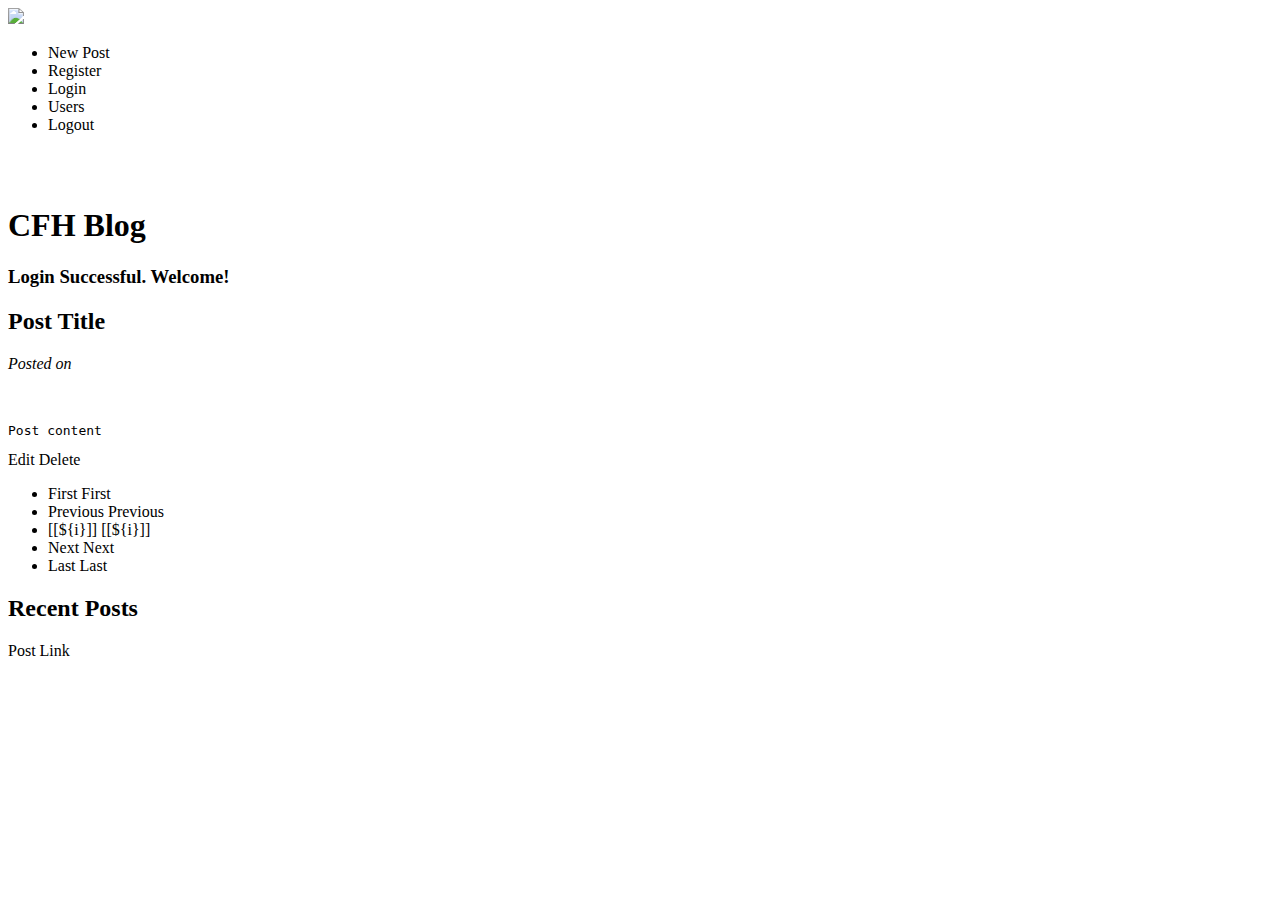
==== src/main/resources/templates/index.html @ 733f010a "updated create,edit, user html" ====
<!DOCTYPE html>
<html xmlns:th="http://www.thymeleaf.org" xmlns:sec="http://www.thymeleaf.org/thymeleaf-extras-springsecurity3">

<head>
    <meta charset="ISO-8859-1">
    <title>Registration and Login App</title>
    <link rel="stylesheet" type="text/css" href="/css/main.css" />
    <link rel="icon" type="image/x-icon" href="/images/CFH_favicon.ico">

</head>

<body>

    <header class="navbar" th:fragment="header">
        <div class="navbar-container">
            <div class="navbar-header">
                <a class="navbar-brand" href="#" th:href="@{/}">
                    <img src="/images/cfhlogo.svg" />
                </a>
                <ul class="nav-navbar-nav">
                    <li class="create-post-btn" sec:authorize="isAuthenticated()">
                        <a th:href="@{/createNewPost}">New Post</a>
                    </li>
                    <li class="register-btn" sec:authorize="!isAuthenticated()">
                        <a th:href="@{/registration}">Register</a>
                    </li>
                    <li class="login-btn" sec:authorize="!isAuthenticated()">
                        <a th:href="@{/login}">Login</a>
                    </li>
                    <li class="users-btn" sec:authorize="isAuthenticated()">
                        <a th:href="@{/usersTable}">Users</a>
                    </li>
                    <li class="logout-btn" sec:authorize="isAuthenticated()">
                        <a th:href="@{/logout}">Logout</a>
                    </li>
                </ul>
                <!-- <button type="button" class="navbar-toggle collapsed"
                        data-toggle="collapse" data-target="#navbar" aria-expanded="false"
                        aria-controls="navbar">
                    <span class="sr-only">Toggle navigation</span> <span
                        class="icon-bar"></span> <span class="icon-bar"></span> <span
                        class="icon-bar"></span>
                </button> -->
            </div>
        </div>
    </header>

    <br>
    <br>

    <div class="blog-container">
        <h1>CFH Blog</h1>

        <div th:if="${param.success}">
            <h3>Login Successful. Welcome!</h3>

        </div>
    </div>



    <main id="posts">
        <article th:each="post : ${listPosts}">
            <a th:href="@{/post/{id}(id=${post.id})}">
                <h2 class="title" th:text="${post.title}">Post Title</h2>
            </a>
            <p class="date-auth">
                <i>Posted on </i><span th:text="${post.getDate()}"></span>
            <p th:text="${post.user.firstName + ' ' + post.user.lastName + ' (' + post.user.email + ')'}"></p>
                <br>

            </p>
            <pre><p class="content" th:text="${post.body}">Post content</p></pre>
            <a sec:authorize="isAuthenticated()" th:href="@{/edit/{id}(id=${post.id})}">Edit</a>
            <a sec:authorize="isAuthenticated()" th:href="@{/delete/{id}(id=${post.id})}">Delete</a>
        </article>
        <div class="pageNav">
            <ul>
                <li>
                    <a th:if="${currentPage > 1}" th:href="@{/page/1}">First</a>
                    <span th:unless="${currentPage > 1}">First</span>
                </li>
                <li>
                    <a th:if="${currentPage > 1}" th:href="@{'/page/' + ${currentPage - 1}}">Previous</a>
                    <span th:unless="${currentPage > 1}">Previous</span>
                </li>
                <li>
                    <span th:each="i: ${#numbers.sequence(1, totalPages)}">
                        <a th:if="${currentPage != i}"
                            th:href="@{'/page/' + ${i}}">[[${i}]]</a>
                        <span th:unless="${currentPage != i}">[[${i}]]</span> &nbsp; &nbsp;
                    </span>
                </li>
                <li>
                    <a th:if="${currentPage < totalPages}" th:href="@{'/page/' + ${currentPage + 1}}">Next</a>
                    <span th:unless="${currentPage < totalPages}">Next</span>
                </li>
                <li>
                    <a th:if="${currentPage < totalPages}" th:href="@{'/page/' + ${totalPages}}">Last</a>
                    <span th:unless=" ${currentPage < totalPages}">Last</span>
                </li>
            </ul>
        </div>
    </main>

    <aside>
        <h2>Recent Posts</h2>
        <!-- might be easier to style as a list? -->
        <a th:each="post : ${latest5posts}" th:text="${post.title}" th:href="@{/post/{id}(id=${post.id})}">Post Link</a>
    </aside>

    </div>
    <div th:insert="footer :: footer"></div>




</body>

</html>
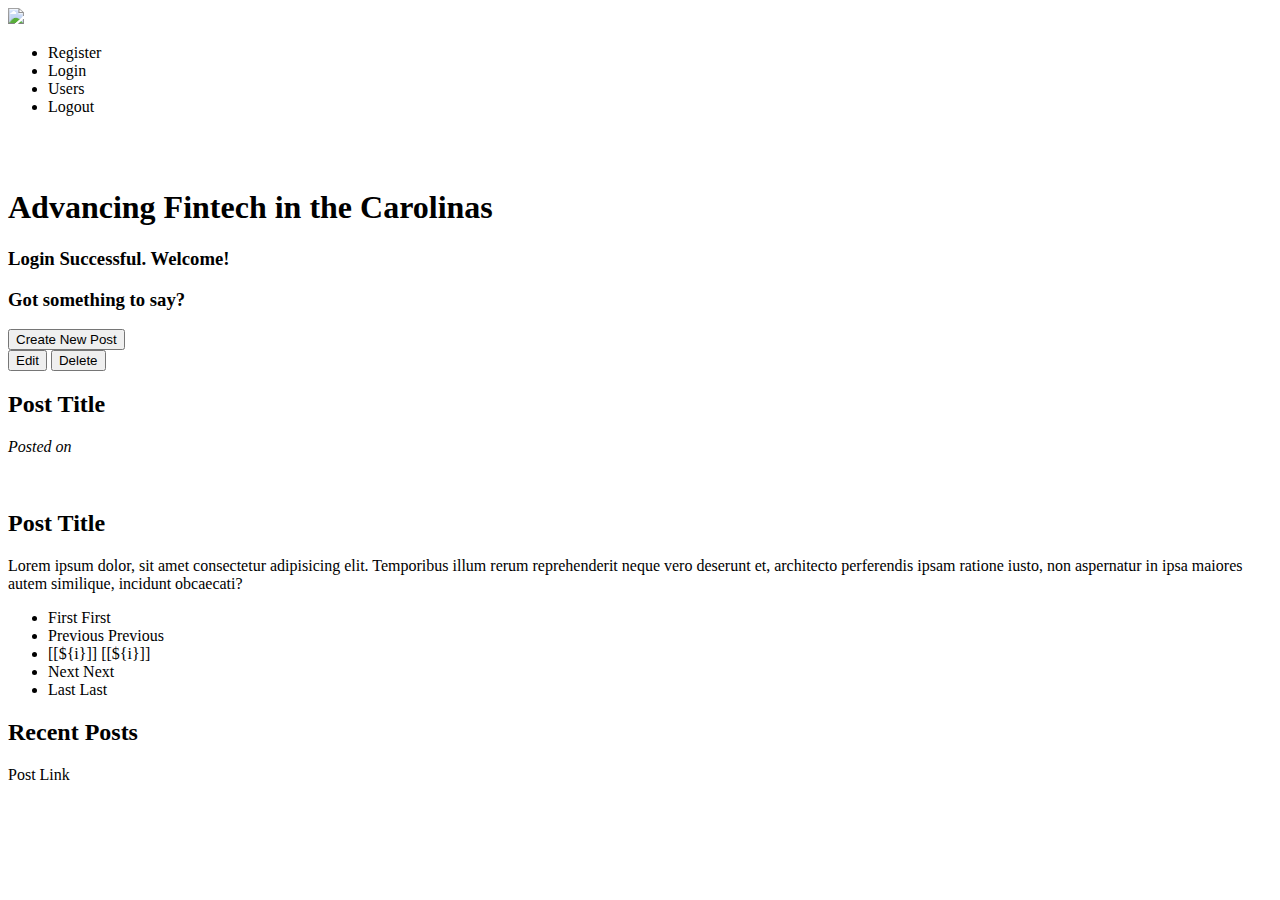
==== commit 961e36dd: "index.html 90% styled, i'm sorry in advance" ====
--- a/src/main/resources/templates/index.html
+++ b/src/main/resources/templates/index.html
@@ -5,22 +5,18 @@
     <meta charset="ISO-8859-1">
     <title>Registration and Login App</title>
     <link rel="stylesheet" type="text/css" href="/css/main.css" />
-    <link rel="icon" type="image/x-icon" href="/images/CFH_favicon.ico">
 
 </head>
 
 <body>
 
-    <header class="navbar" th:fragment="header">
+    <header class="navbar">
         <div class="navbar-container">
             <div class="navbar-header">
                 <a class="navbar-brand" href="#" th:href="@{/}">
                     <img src="/images/cfhlogo.svg" />
                 </a>
                 <ul class="nav-navbar-nav">
-                    <li class="create-post-btn" sec:authorize="isAuthenticated()">
-                        <a th:href="@{/createNewPost}">New Post</a>
-                    </li>
                     <li class="register-btn" sec:authorize="!isAuthenticated()">
                         <a th:href="@{/registration}">Register</a>
                     </li>
@@ -47,74 +43,119 @@
 
     <br>
     <br>
+    <div class="main-container">
+        <div class="wrapper">
+                <div class="blog-container">
+                    <div class="welcome">
+                        <h1>Advancing Fintech in the Carolinas</h1>
+                
+                        <div th:if="${param.success}">
+                                <h3>Login Successful. Welcome!</h3>
+                                <h3>Got something to say?</h3>
+                    
+                        </div>
+                        <button class="create-post-btn" sec:authorize="isAuthenticated()">
+                            <a th:href="@{/createNewPost}">Create New Post</a>
+                        </button>
+                    </div>
+                    
+                    <main id="posts" class="main-posts">
 
-    <div class="blog-container">
-        <h1>CFH Blog</h1>
 
-        <div th:if="${param.success}">
-            <h3>Login Successful. Welcome!</h3>
+                        <div class="main-blog-wrapper">
+
+                            <div class="blog-card" th:each="post : ${listPosts}">
+                                <div class="blog-additional">
+                                    <div class="blog-color">
+                                        <button class="blog-edit" sec:authorize="isAuthenticated()">
+                                            <a th:href="@{/edit/{id}(id=${post.id})}">Edit</a>
+                                        </button>
+                                        <button class="blog-delete" sec:authorize="isAuthenticated()">
+                                            <a th:href="@{/delete/{id}(id=${post.id})}">Delete</a>
+                                        </button>   
+                                    </div>
+                                    <article class="blog-moreinfo">
+                                        <a th:href="@{/post/{id}(id=${post.id})}">
+                                            <h2 class="title" th:text="${post.title}">Post Title</h2>
+                                        </a>
+                                        <p class="date-auth">
+                                            <i>Posted on </i><span th:text="${post.getDate()}"></span>
+                                        <p th:text="${post.user.firstName + ' ' + post.user.lastName + ' (' + post.user.email + ')'}"></p>
+                                            <br>
+                                        </p>
+                                    </article>
+                                </div>
+                                <div class="blog-general">
+                                    <article>
+                                        <a th:href="@{/post/{id}(id=${post.id})}">
+                                            <h2 class="title" th:text="${post.title}">Post Title</h2>
+                                        </a>
+                                        <p th:text="${post.body}">Lorem ipsum dolor, sit amet consectetur adipisicing elit. Temporibus illum rerum reprehenderit neque vero deserunt et, architecto perferendis ipsam ratione iusto, non aspernatur in ipsa maiores autem similique, incidunt obcaecati?</p>
+                                    </article>
+                                </div>
+                            </div>
+
+                        </div>
+
+
+                        <div class="pageNav-container">
+                            <ul class="pageNav">
+                                <li>
+                                    <a th:if="${currentPage > 1}" th:href="@{/page/1}">First</a>
+                                    <span th:unless="${currentPage > 1}">First</span>
+                                </li>
+                                <li>
+                                    <a th:if="${currentPage > 1}" th:href="@{'/page/' + ${currentPage - 1}}">Previous</a>
+                                    <span th:unless="${currentPage > 1}">Previous</span>
+                                </li>
+                                <li>
+                                    <span th:each="i: ${#numbers.sequence(1, totalPages)}">
+                                        <a th:if="${currentPage != i}"
+                                            th:href="@{'/page/' + ${i}}">[[${i}]]</a>
+                                        <span th:unless="${currentPage != i}">[[${i}]]</span> &nbsp; &nbsp;
+                                    </span>
+                                </li>
+                                <li>
+                                    <a th:if="${currentPage < totalPages}" th:href="@{'/page/' + ${currentPage + 1}}">Next</a>
+                                    <span th:unless="${currentPage < totalPages}">Next</span>
+                                </li>
+                                <li>
+                                    <a th:if="${currentPage < totalPages}" th:href="@{'/page/' + ${totalPages}}">Last</a>
+                                    <span th:unless=" ${currentPage < totalPages}">Last</span>
+                                </li>
+                            </ul>
+                        </div>
+                    </main>
+                </div>
+            
+                <aside class="aside-container">
+                    <div class="recent-posts-container">
+                        <div class="recent-posts">
+                            <h2>Recent Posts</h2>
+                            <!-- might be easier to style as a list? -->
+                        </div>
+                        <div class="article-cards">
+                            <div class="card" th:each="post : ${latest5posts}">
+                                <a class="card-title" th:text="${post.title}" th:href="@{/post/{id}(id=${post.id})}">Post Link</a>
+                                <div class="bar">
+                                    <div class="emptybar"></div>
+                                    <div class="filled bar"></div>
+                                </div>
+                            </div>
+                        </div>
+                    </div>
+                </aside>
 
         </div>
     </div>
+    
+
+
+    <div th:insert="footer :: footer"></div>
+    <footer calss=" footer" th:fragment="footer"></footer>
+    
+</body>
 
 
 
-    <main id="posts">
-        <article th:each="post : ${listPosts}">
-            <a th:href="@{/post/{id}(id=${post.id})}">
-                <h2 class="title" th:text="${post.title}">Post Title</h2>
-            </a>
-            <p class="date-auth">
-                <i>Posted on </i><span th:text="${post.getDate()}"></span>
-            <p th:text="${post.user.firstName + ' ' + post.user.lastName + ' (' + post.user.email + ')'}"></p>
-                <br>
-
-            </p>
-            <pre><p class="content" th:text="${post.body}">Post content</p></pre>
-            <a sec:authorize="isAuthenticated()" th:href="@{/edit/{id}(id=${post.id})}">Edit</a>
-            <a sec:authorize="isAuthenticated()" th:href="@{/delete/{id}(id=${post.id})}">Delete</a>
-        </article>
-        <div class="pageNav">
-            <ul>
-                <li>
-                    <a th:if="${currentPage > 1}" th:href="@{/page/1}">First</a>
-                    <span th:unless="${currentPage > 1}">First</span>
-                </li>
-                <li>
-                    <a th:if="${currentPage > 1}" th:href="@{'/page/' + ${currentPage - 1}}">Previous</a>
-                    <span th:unless="${currentPage > 1}">Previous</span>
-                </li>
-                <li>
-                    <span th:each="i: ${#numbers.sequence(1, totalPages)}">
-                        <a th:if="${currentPage != i}"
-                            th:href="@{'/page/' + ${i}}">[[${i}]]</a>
-                        <span th:unless="${currentPage != i}">[[${i}]]</span> &nbsp; &nbsp;
-                    </span>
-                </li>
-                <li>
-                    <a th:if="${currentPage < totalPages}" th:href="@{'/page/' + ${currentPage + 1}}">Next</a>
-                    <span th:unless="${currentPage < totalPages}">Next</span>
-                </li>
-                <li>
-                    <a th:if="${currentPage < totalPages}" th:href="@{'/page/' + ${totalPages}}">Last</a>
-                    <span th:unless=" ${currentPage < totalPages}">Last</span>
-                </li>
-            </ul>
-        </div>
-    </main>
-
-    <aside>
-        <h2>Recent Posts</h2>
-        <!-- might be easier to style as a list? -->
-        <a th:each="post : ${latest5posts}" th:text="${post.title}" th:href="@{/post/{id}(id=${post.id})}">Post Link</a>
-    </aside>
-
-    </div>
-    <div th:insert="footer :: footer"></div>
-
-
-
-
-</body>
-
 </html>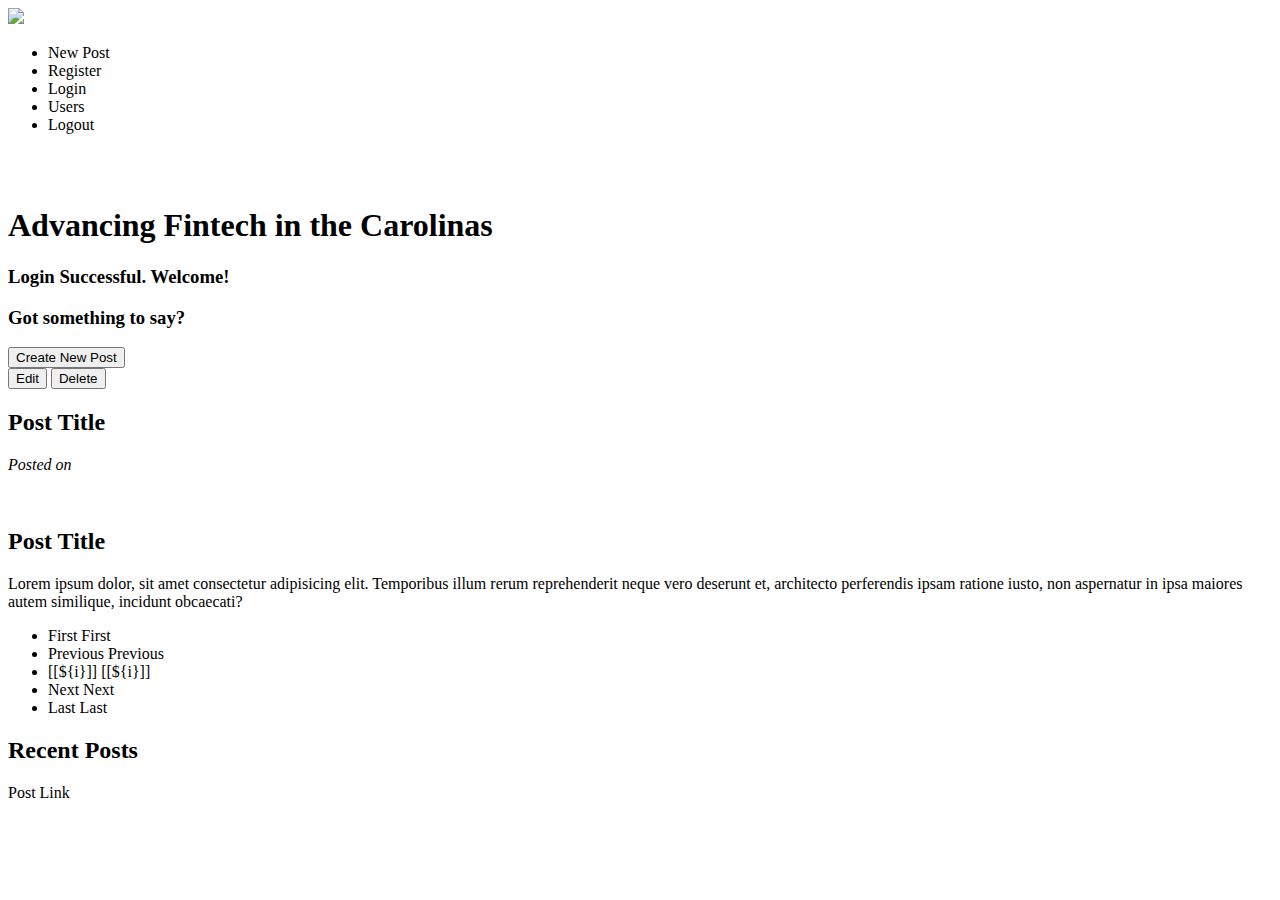
==== commit 76bf588e: "Merge branch 'master' into Choua" ====
--- a/src/main/resources/templates/index.html
+++ b/src/main/resources/templates/index.html
@@ -17,6 +17,11 @@
                     <img src="/images/cfhlogo.svg" />
                 </a>
                 <ul class="nav-navbar-nav">
+
+                    <li class="create-post-btn" sec:authorize="isAuthenticated()">
+                        <a th:href="@{/createNewPost}">New Post</a>
+                    </li>
+
                     <li class="register-btn" sec:authorize="!isAuthenticated()">
                         <a th:href="@{/registration}">Register</a>
                     </li>
@@ -67,10 +72,10 @@
                             <div class="blog-card" th:each="post : ${listPosts}">
                                 <div class="blog-additional">
                                     <div class="blog-color">
-                                        <button class="blog-edit" sec:authorize="isAuthenticated()">
+                                        <button class="blog-edit" sec:authorize="isAuthenticated()" th:if="${#authentication.name} == ${post.user.email}">
                                             <a th:href="@{/edit/{id}(id=${post.id})}">Edit</a>
                                         </button>
-                                        <button class="blog-delete" sec:authorize="isAuthenticated()">
+                                        <button class="blog-delete" sec:authorize="isAuthenticated()" th:if="${#authentication.name} == ${post.user.email}">
                                             <a th:href="@{/delete/{id}(id=${post.id})}">Delete</a>
                                         </button>   
                                     </div>
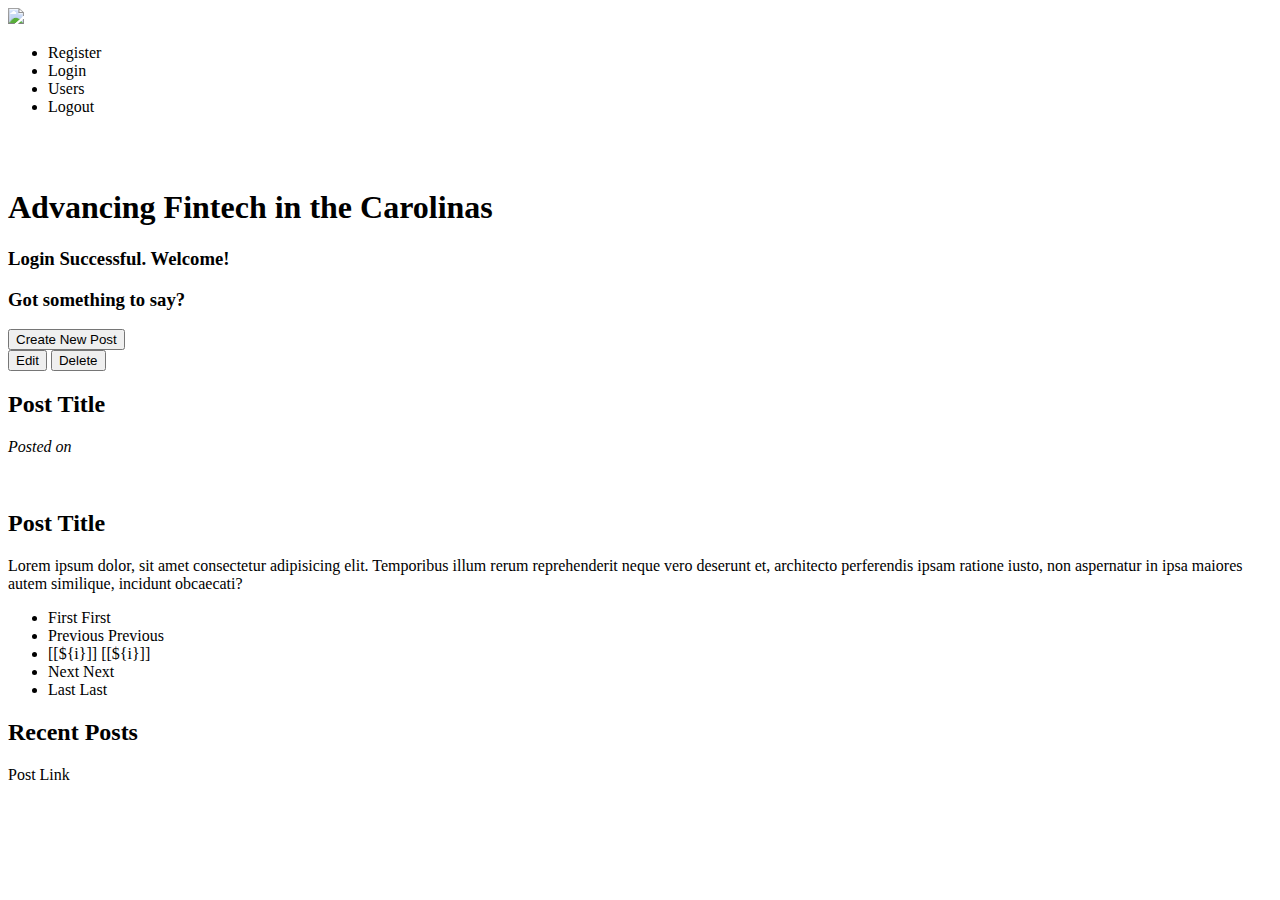
==== commit 08dec787: "the final fix" ====
--- a/src/main/resources/templates/index.html
+++ b/src/main/resources/templates/index.html
@@ -18,9 +18,9 @@
                 </a>
                 <ul class="nav-navbar-nav">
 
-                    <li class="create-post-btn" sec:authorize="isAuthenticated()">
-                        <a th:href="@{/createNewPost}">New Post</a>
-                    </li>
+<!--                    <li class="create-post-btn" sec:authorize="isAuthenticated()">-->
+<!--                        <a th:href="@{/createNewPost}">New Post</a>-->
+<!--                    </li>-->
 
                     <li class="register-btn" sec:authorize="!isAuthenticated()">
                         <a th:href="@{/registration}">Register</a>
@@ -85,7 +85,7 @@
                                         </a>
                                         <p class="date-auth">
                                             <i>Posted on </i><span th:text="${post.getDate()}"></span>
-                                        <p th:text="${post.user.firstName + ' ' + post.user.lastName + ' (' + post.user.email + ')'}"></p>
+                                        <p th:text="${'By: ' + post.user.firstName + ' ' + post.user.lastName}"></p>
                                             <br>
                                         </p>
                                     </article>
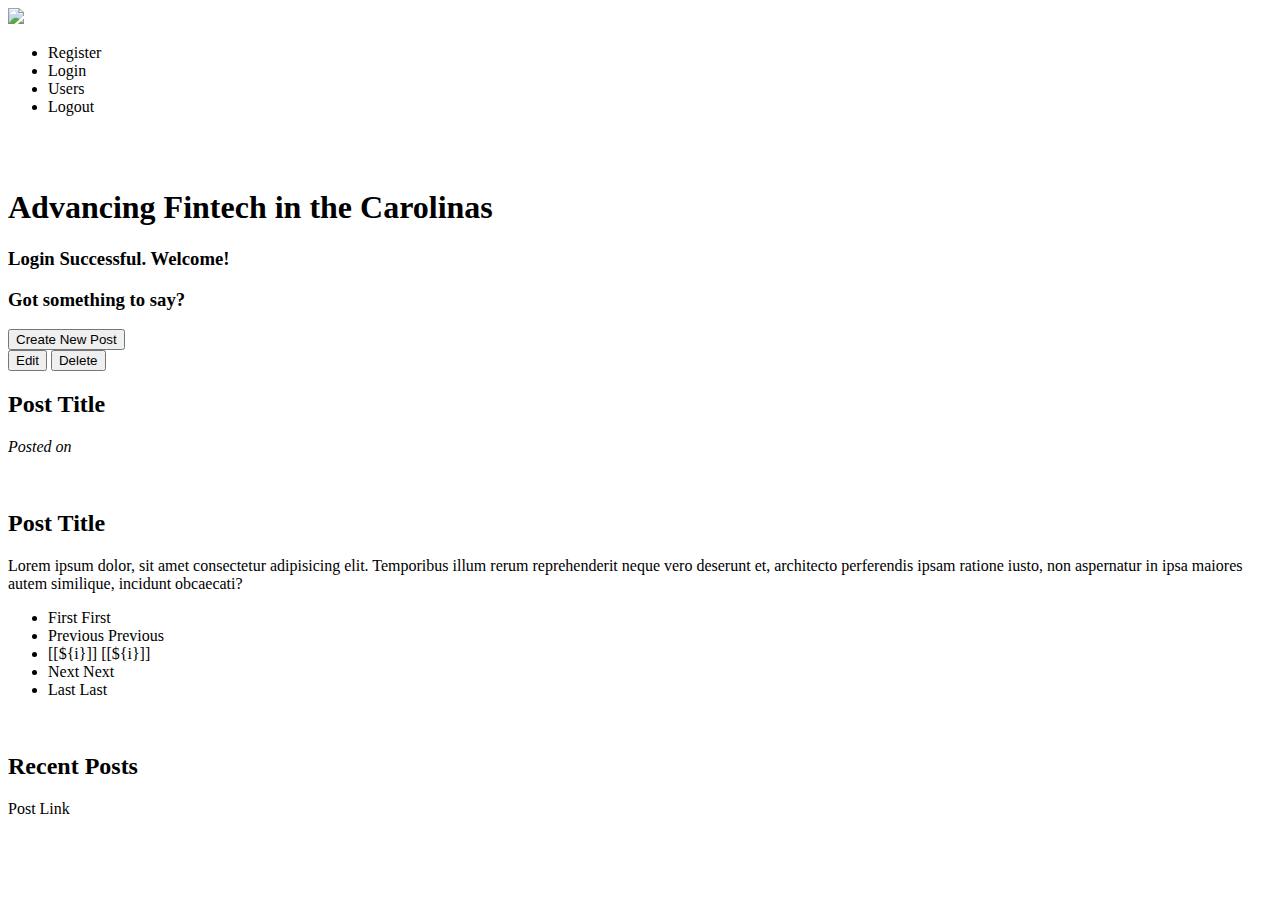
==== commit 60f294fa: "Done physically, mentally, emotionally" ====
--- a/src/main/resources/templates/index.html
+++ b/src/main/resources/templates/index.html
@@ -5,6 +5,7 @@
     <meta charset="ISO-8859-1">
     <title>Registration and Login App</title>
     <link rel="stylesheet" type="text/css" href="/css/main.css" />
+    <link rel="icon" type="image/x-icon" href="/images/CFH_favicon.ico">
 
 </head>
 
@@ -130,6 +131,9 @@
                                 </li>
                             </ul>
                         </div>
+
+                        <br>
+                        
                     </main>
                 </div>
             
